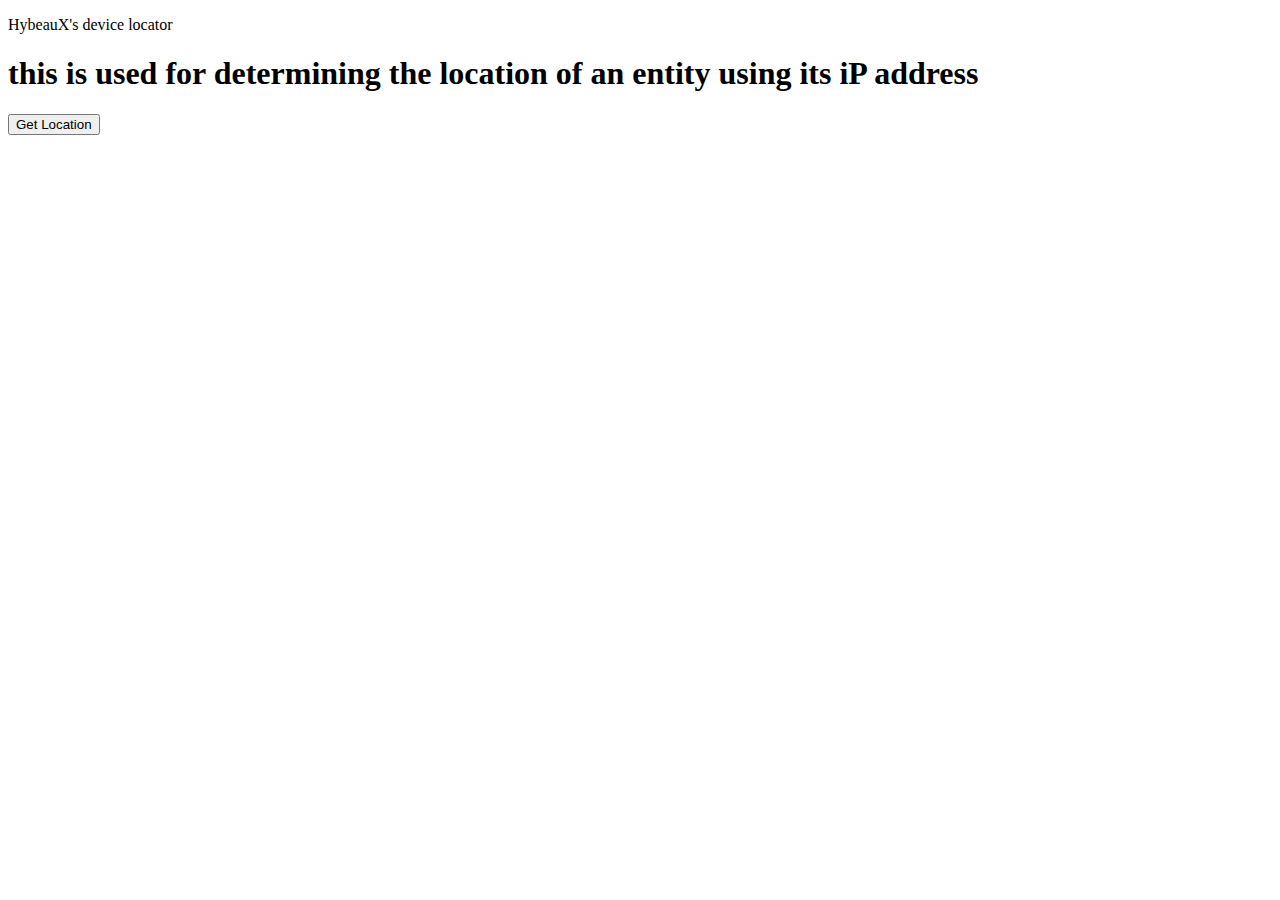
==== index.html @ 8c1681d0 "Add files via upload" ====
<!DOCTYPE html>
<html>
<head>
    <title>Device Location</title>
    <link rel="stylesheet" href="device locator.css">
    <script src="device locator.js">
       
    </script>
</head>
<body>
    <p>HybeauX's device locator</p>
    <h1>this is used for determining the  location of an entity using its iP address</address></h1>
    <div>
         <button onclick="getLocation()">Get Location</button>
    </div>
</body>
</html>
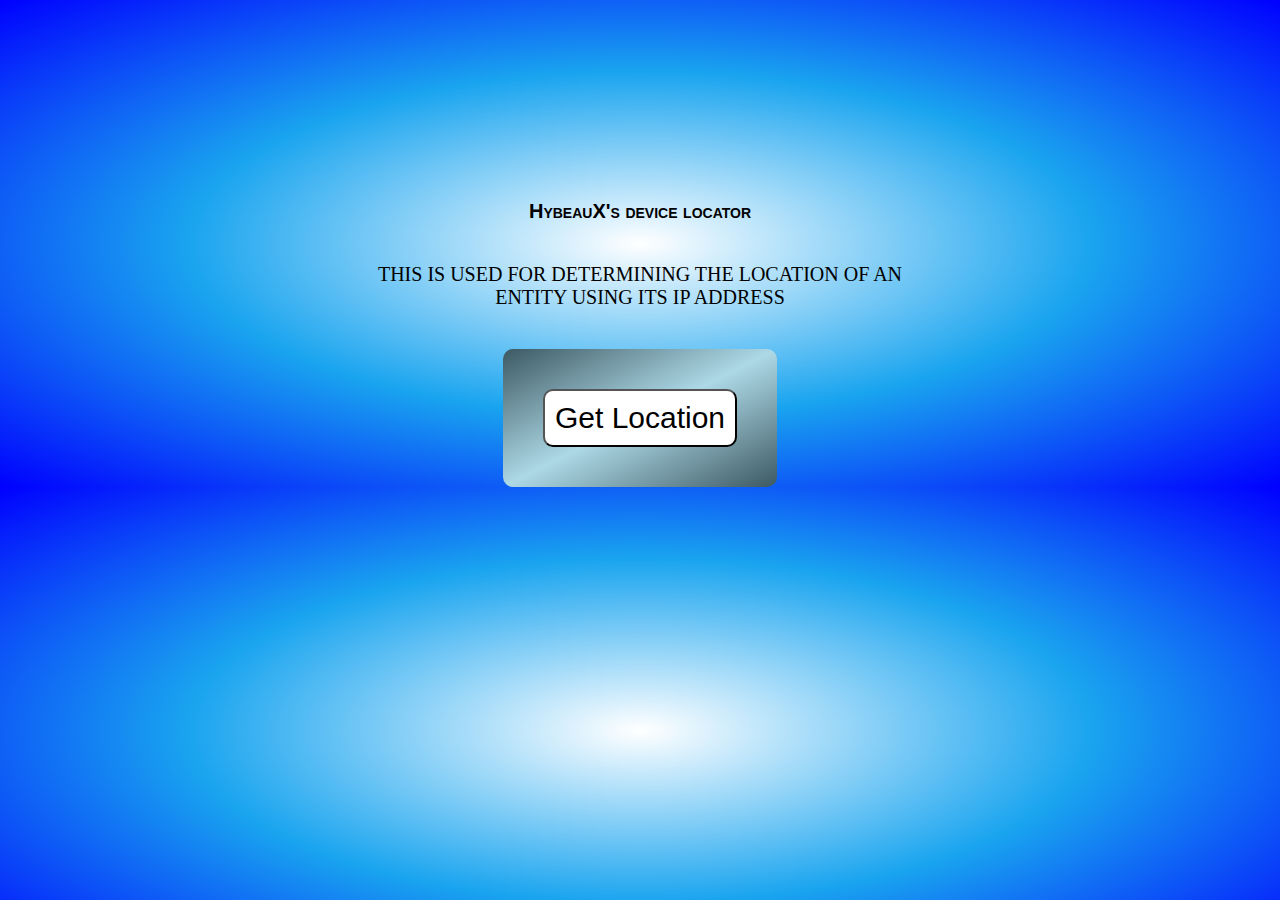
==== commit bb3d523d: "Update index.html" ====
--- a/index.html
+++ b/index.html
@@ -2,8 +2,8 @@
 <html>
 <head>
     <title>Device Location</title>
-    <link rel="stylesheet" href="device locator.css">
-    <script src="device locator.js">
+    <link rel="stylesheet" href="style.css">
+    <script src="script.js">
        
     </script>
 </head>
--- a/style.css
+++ b/style.css
@@ -0,0 +1,73 @@
+*{
+   margin:0px;
+   padding:0px;
+   box-sizing:border-box;
+}
+body{
+   display:flex;
+   align-items:center;
+   justify-content: center;
+   flex-direction: column;
+   margin-top:200px;
+   background-image:radial-gradient(white , rgb(25, 164, 239) , blue);
+
+}
+p{
+   font-size:20px;
+   font-weight: bold;
+   font-family:helvetica;
+   font-variant:small-caps;
+}
+h1{
+   text-transform: uppercase;
+   font-weight:400;
+   font-size:20px;
+   width:600px;
+   text-align:center;
+   margin:40px;
+   
+}
+
+div{
+   width: auto;
+   height: max-content;
+   border-radius:10px;
+   
+   background-image:linear-gradient(to top left,#3c5963 , lightblue ,#3c5963);
+}
+button{
+   width:auto;
+   padding:10px;
+   font-size:30px;
+   border-radius:10px;
+   margin:40px;
+   background:white;
+}
+/* @media only screen and (min-width:500px){
+   h1{
+      font-size:50px;
+      width:800px;
+      margin-top:150px;
+   }
+   div{
+      width: auto;
+      height: max-content;
+      border-radius:10px;
+      margin-bottom:100px;
+      background-image:linear-gradient(to top left,#3c5963 , lightblue ,#3c5963);
+   }
+   
+   button{
+      width:auto;
+      padding:10px;
+      font-size:60px;
+      border-radius:10px;
+      margin:60px;
+      background:white;
+   }
+}
+@media only screen and (min-width:800px){
+   p{
+      font-size:40px;
+   }
+} */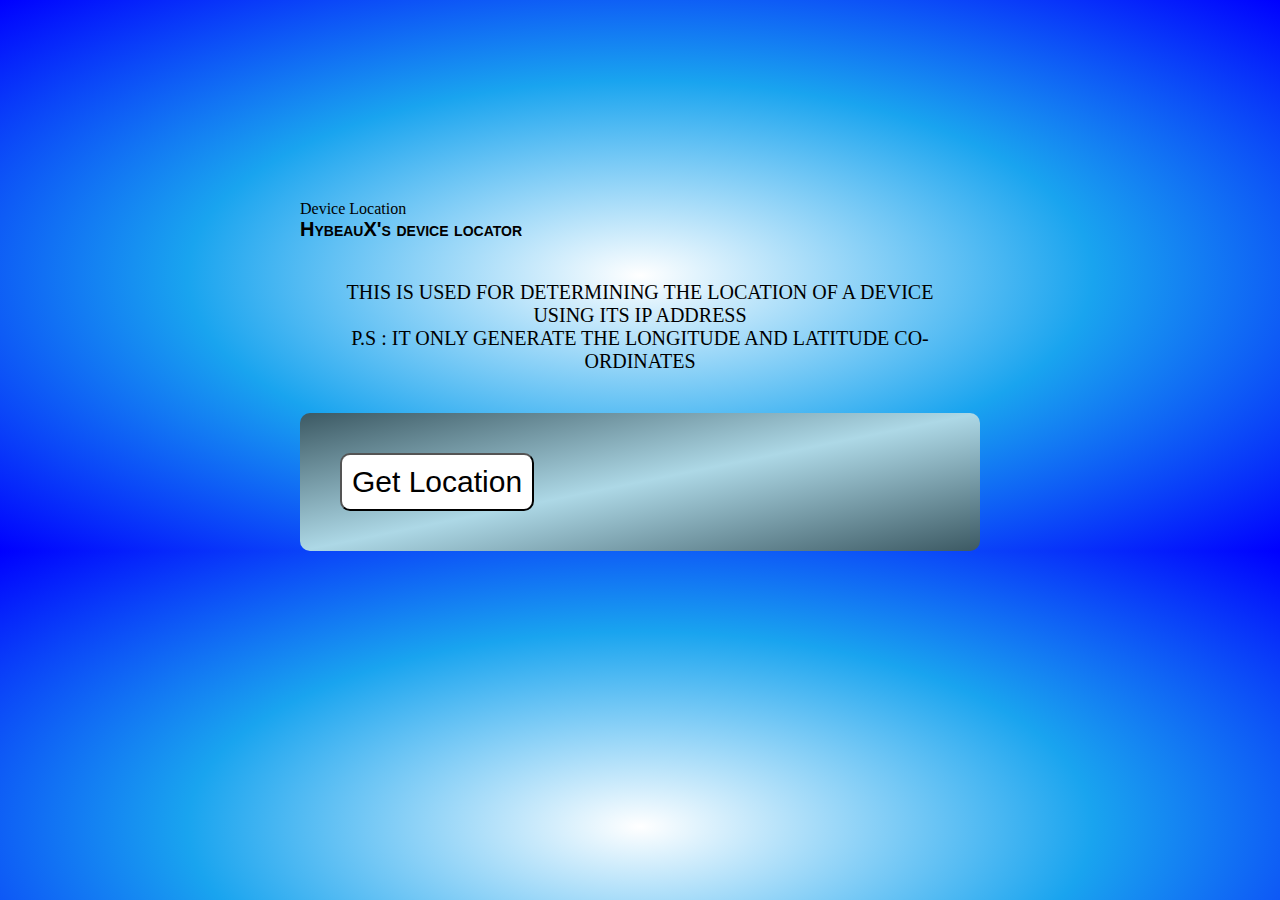
==== commit 23a47f8f: "Update index.html" ====
--- a/index.html
+++ b/index.html
@@ -1,6 +1,6 @@
 <!DOCTYPE html>
 <html>
-<head>
+<he 
     <title>Device Location</title>
     <link rel="stylesheet" href="style.css">
     <script src="script.js">
@@ -9,7 +9,7 @@
 </head>
 <body>
     <p>HybeauX's device locator</p>
-    <h1>this is used for determining the  location of an entity using its iP address</address></h1>
+    <h1>this is used for determining the  location of a device using its iP address <br> P.S : It only generate the longitude and latitude co-ordinates</address></h1>
     <div>
          <button onclick="getLocation()">Get Location</button>
     </div>
